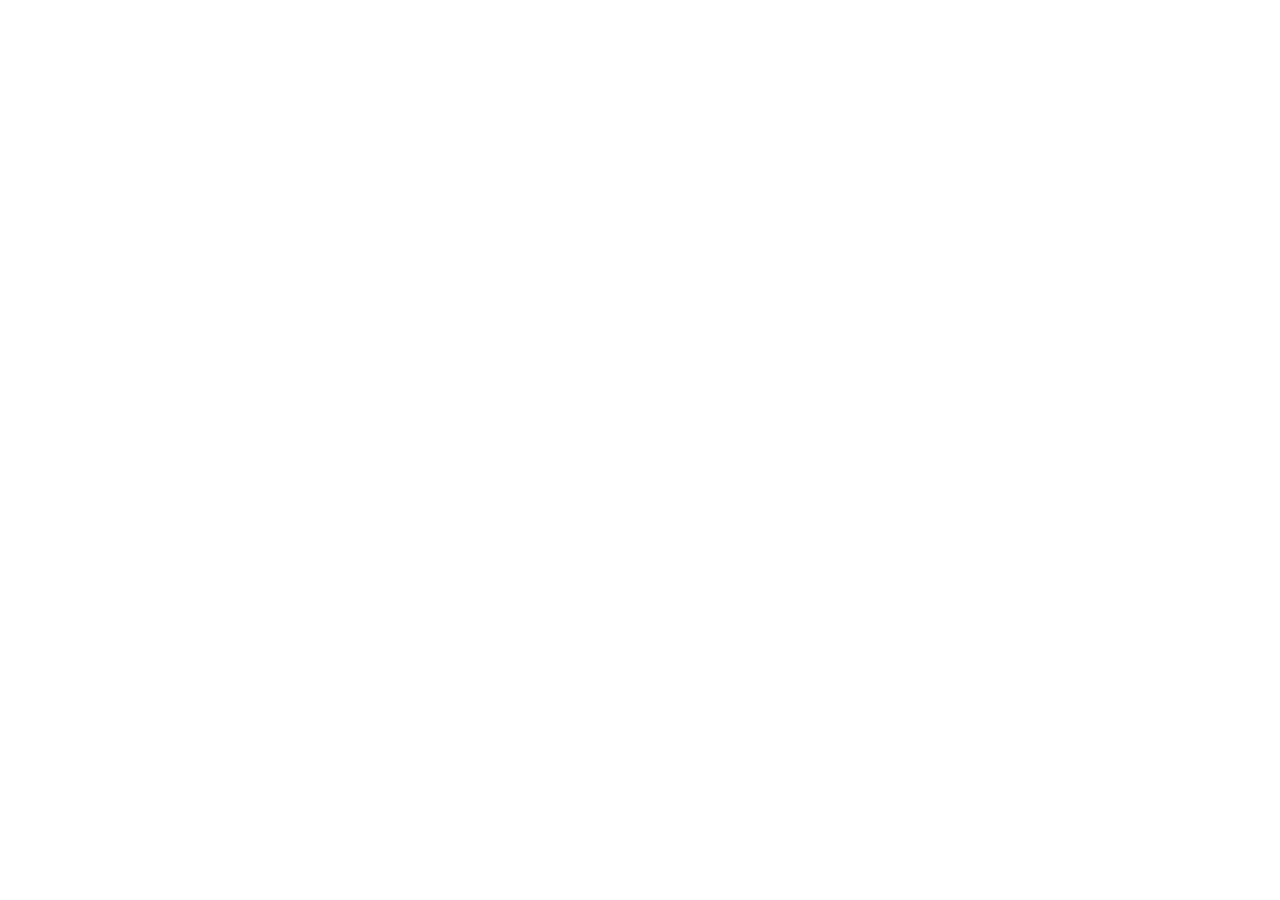
==== index.html @ c45e346c "Create index.html" ====
<!DOCTYPE html>
<html lang="hu">
<head>
    <meta charset="UTF-8">
    <meta name="viewport" content="width=device-width, initial-scale=1.0">
    <title>WEB_GYAK_BEADANDO</title>
</head>
<body>
    
</body>
</html>
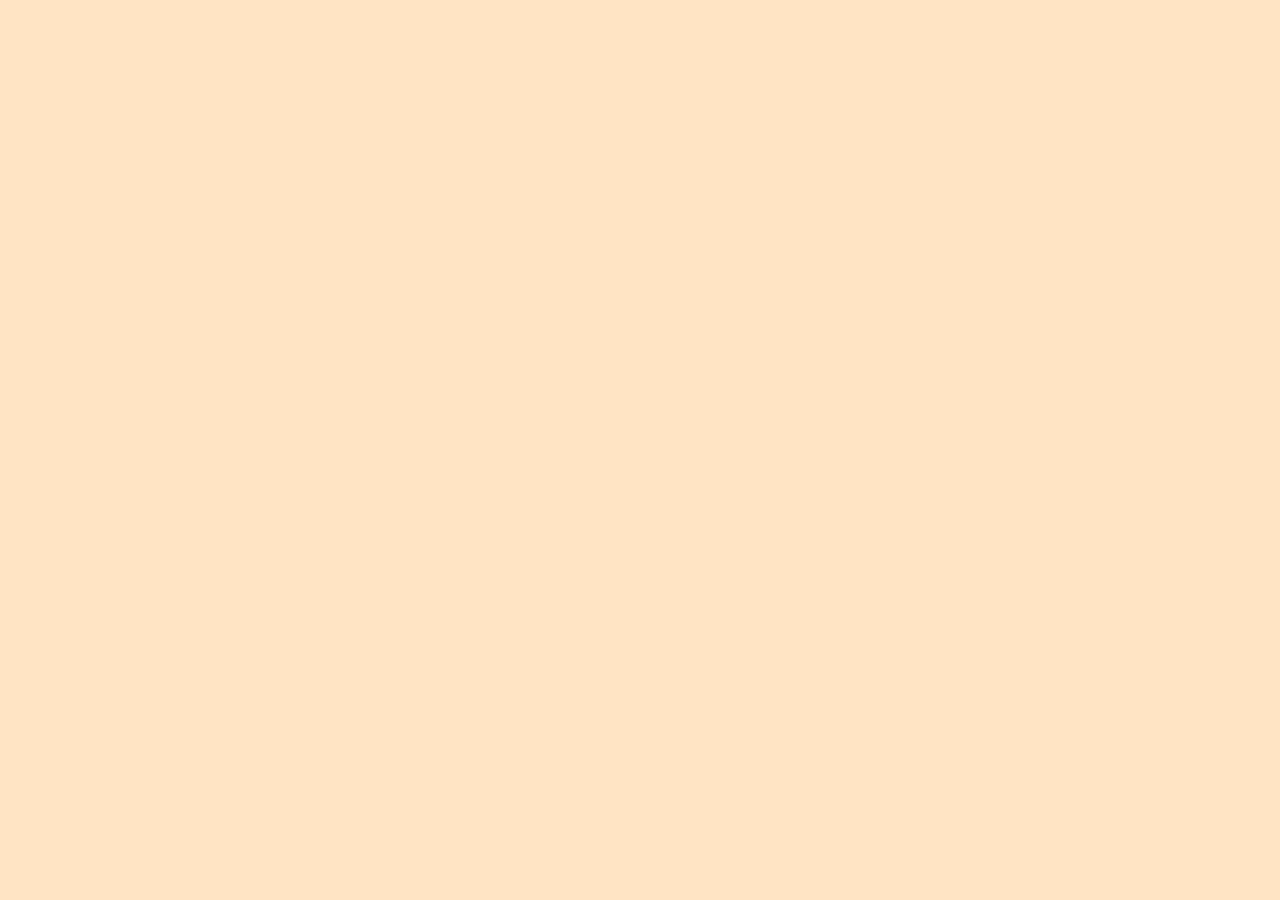
==== commit 77f82b10: "We've started to develop the base of the assesment." ====
--- a/index.html
+++ b/index.html
@@ -4,6 +4,7 @@
     <meta charset="UTF-8">
     <meta name="viewport" content="width=device-width, initial-scale=1.0">
     <title>WEB_GYAK_BEADANDO</title>
+    <link rel="stylesheet" href="style.css">
 </head>
 <body>
     
--- a/style.css
+++ b/style.css
@@ -0,0 +1,3 @@
+body{
+    background-color: bisque;
+}
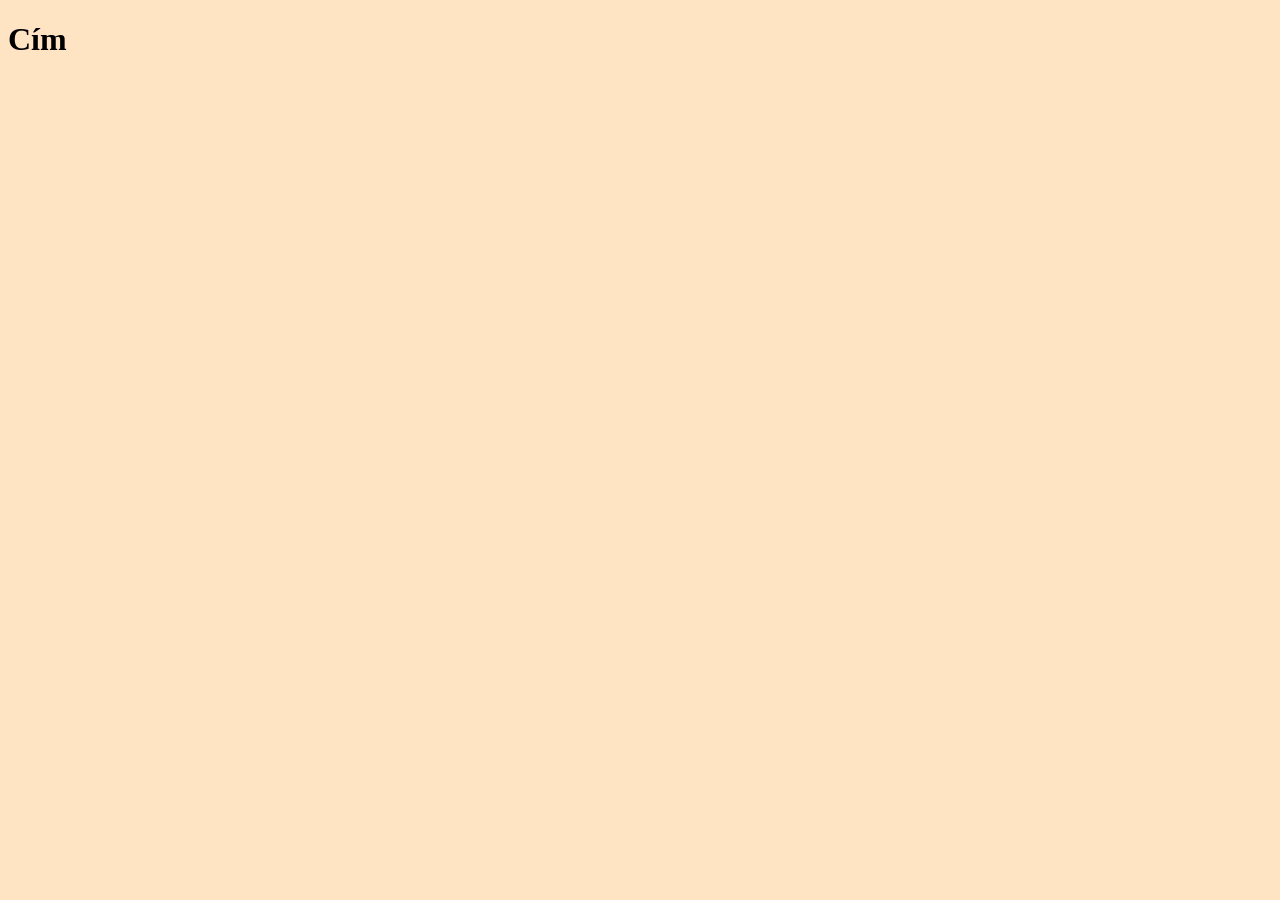
==== commit e756b892: "Update index.html" ====
--- a/index.html
+++ b/index.html
@@ -7,6 +7,6 @@
     <link rel="stylesheet" href="style.css">
 </head>
 <body>
-    
+    <h1>Cím</h1>
 </body>
 </html>
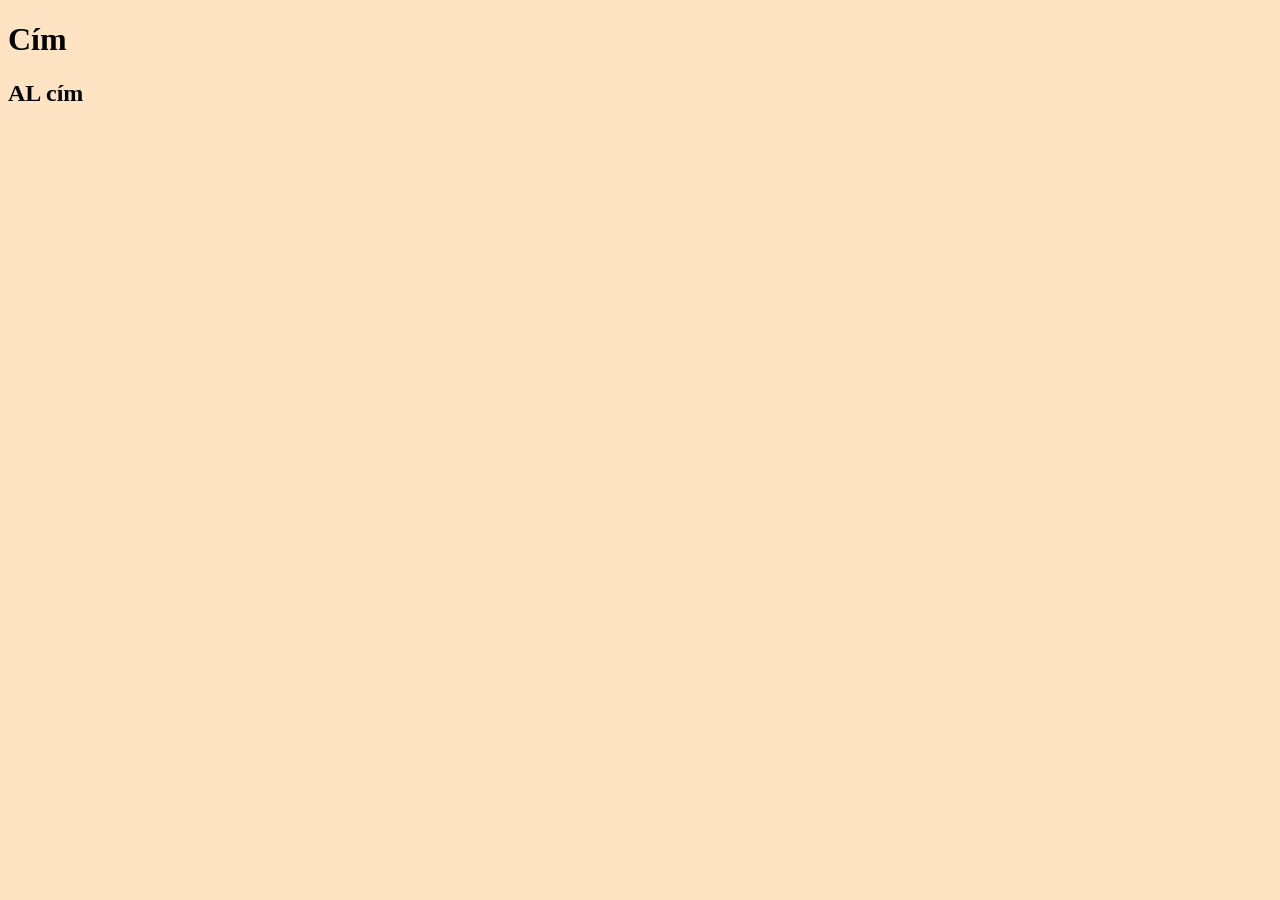
==== commit d947df7b: "kicsi valt cím" ====
--- a/index.html
+++ b/index.html
@@ -8,5 +8,6 @@
 </head>
 <body>
     <h1>Cím</h1>
+	<h2>AL cím</h2>
 </body>
 </html>
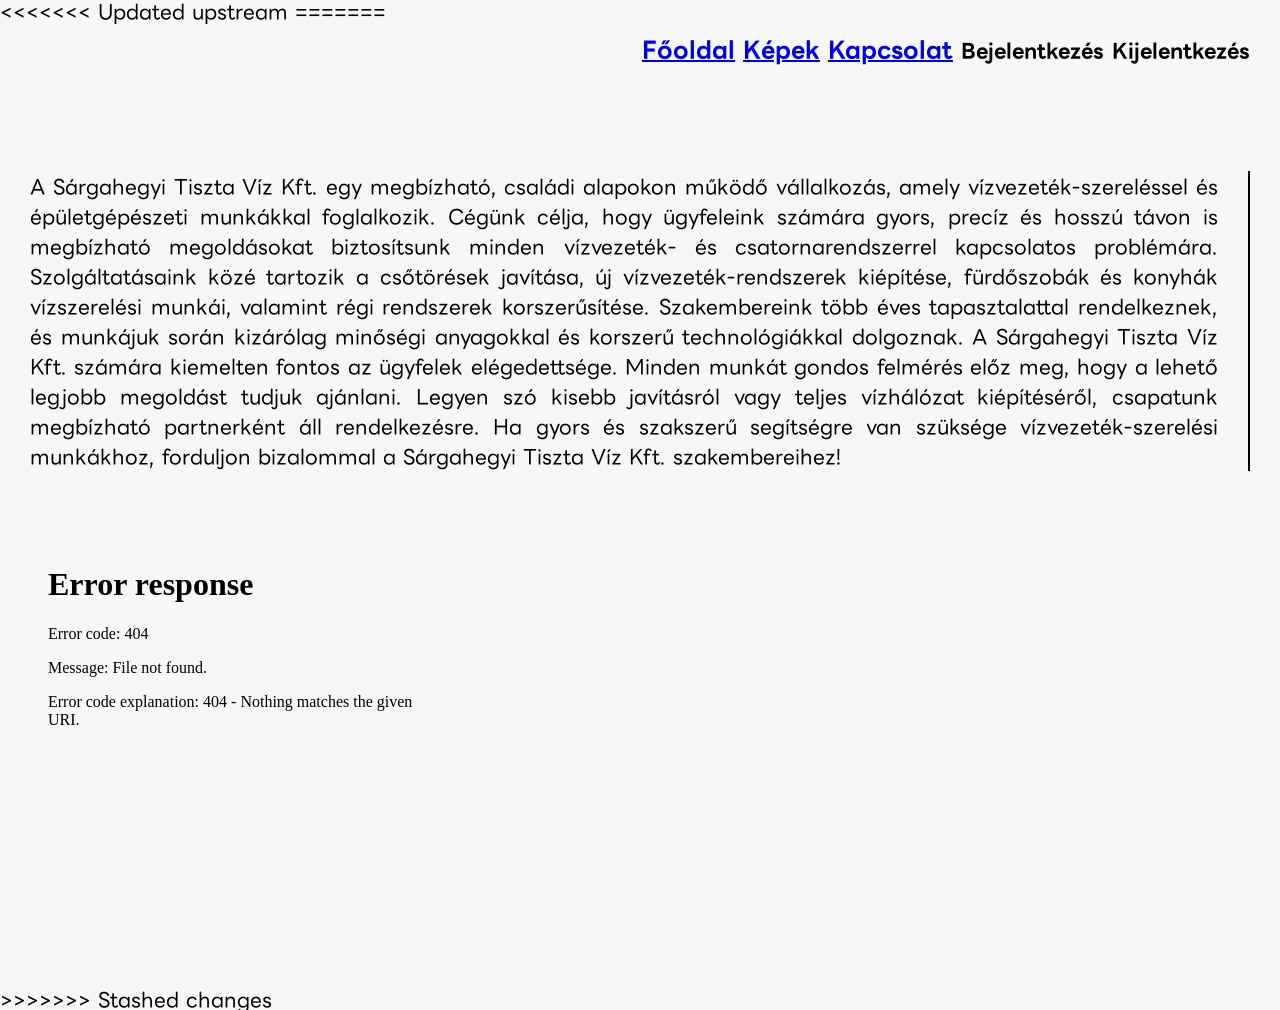
==== commit b3164f54: "5. feladat elkezdese" ====
--- a/index.html
+++ b/index.html
@@ -3,11 +3,48 @@
 <head>
     <meta charset="UTF-8">
     <meta name="viewport" content="width=device-width, initial-scale=1.0">
+<<<<<<< Updated upstream
     <title>WEB_GYAK_BEADANDO</title>
-    <link rel="stylesheet" href="style.css">
 </head>
 <body>
-    <h1>Cím</h1>
-	<h2>AL cím</h2>
+    
+=======
+    <title>Sárgahegyi Tiszta Víz Kft</title>
+    <link rel="stylesheet" href="style.css">
+    <meta name="viewport" content="width=device-width, initial-scale=1.0">
+    <link rel="preconnect" href="https://fonts.googleapis.com">
+<link rel="preconnect" href="https://fonts.gstatic.com" crossorigin>
+<link href="https://fonts.googleapis.com/css2?family=LINE+Seed+JP&family=Playpen+Sans+Thai:wght@100..800&display=swap" rel="stylesheet">
+</head>
+<body>
+
+    <nav id="menu">
+        <a href="index.html">Főoldal</a>
+        <a href="kepek.html">Képek</a>
+        <a href="kapcsolat.html">Kapcsolat</a>
+        <label id="login">Bejelentkezés</label>
+        <label id="logoff">Kijelentkezés</label>
+    </nav>
+
+    <div id="content">
+<br><br>
+    <p id="bekezdes" title="ChatGPT szöveg">A Sárgahegyi Tiszta Víz Kft. egy megbízható, családi alapokon működő vállalkozás, amely vízvezeték-szereléssel és épületgépészeti munkákkal foglalkozik. Cégünk célja, hogy ügyfeleink számára gyors, precíz és hosszú távon is megbízható megoldásokat biztosítsunk minden vízvezeték- és csatornarendszerrel kapcsolatos problémára. Szolgáltatásaink közé tartozik a csőtörések javítása, új vízvezeték-rendszerek kiépítése, fürdőszobák és konyhák vízszerelési munkái, valamint régi rendszerek korszerűsítése. Szakembereink több éves tapasztalattal rendelkeznek, és munkájuk során kizárólag minőségi anyagokkal és korszerű technológiákkal dolgoznak. A Sárgahegyi Tiszta Víz Kft. számára kiemelten fontos az ügyfelek elégedettsége. Minden munkát gondos felmérés előz meg, hogy a lehető legjobb megoldást tudjuk ajánlani. Legyen szó kisebb javításról vagy teljes vízhálózat kiépítéséről, csapatunk megbízható partnerként áll rendelkezésre. Ha gyors és szakszerű segítségre van szüksége vízvezeték-szerelési munkákhoz, forduljon bizalommal a Sárgahegyi Tiszta Víz Kft. szakembereihez!</p>
+<br><br>
+    <div class="iframes">
+         <div class="box">
+            <iframe src="short_video.mp4"></iframe>
+         </div>
+
+        <div class="box">
+            <iframe src="https://www.google.com/maps/embed?pb=!1m18!1m12!1m3!1d2726.359491914282!2d19.665911876841612!3d46.89564797113354!2m3!1f0!2f0!3f0!3m2!1i1024!2i768!4f13.1!3m3!1m2!1s0x4743da774e6311df%3A0x83c0e0f262ab0376!2zS2Vjc2tlbcOpdCwgQ3PDoWtpIEZyaWd5ZXMgw6lww7xsZXQsIEl6c8Oha2kgw7p0IDEwLCA2MDAw!5e0!3m2!1shu!2shu!4v1772870865824!5m2!1shu!2shu" width="600" height="450" style="border:0;" allowfullscreen="" loading="lazy" referrerpolicy="no-referrer-when-downgrade"></iframe>
+        </div>
+
+        <div class="box">
+             <iframe width="560" height="315" src="https://www.youtube.com/embed/x3qeeUvylD4?si=3R0o4pL9yS6g4Y7o" title="YouTube video player" allowfullscreen></iframe>
+        </div>
+    </div>
+
+</div>
+>>>>>>> Stashed changes
 </body>
 </html>
--- a/style.css
+++ b/style.css
@@ -1,3 +1,49 @@
 body{
-    background-color: bisque;
+    margin: 0px;
+    padding: 0px;
+    font-family: "LINE Seed JP", sans-serif;
+    font-size: 20px;
+    background-color: #F7F7F7;
+}
+
+nav{
+    text-align: right;
+    font-weight: bold;
+    font-size: 23px;
+    padding-top: 15px;
+    padding-bottom: 15px;
+    padding-right: 30px;
+    position: sticky;
+    width: 100%;
+    box-sizing: border-box;
+}
+#login,#logoff{
+    font-size: 20px;
+}
+
+#content{
+    padding: 30px;
+}
+
+#bekezdes{
+    max-width: auto;
+    text-align: justify;
+    line-height: 1.5em;
+    padding-right: 30px;
+    border-right: solid 2px black;
+}
+
+.iframes {
+    display: flex;
+}
+
+.box {
+    flex: 1;
+    padding: 10px;
+}
+
+iframe {
+    width: 100%;
+    height: 400px;
+    border: none;
 }
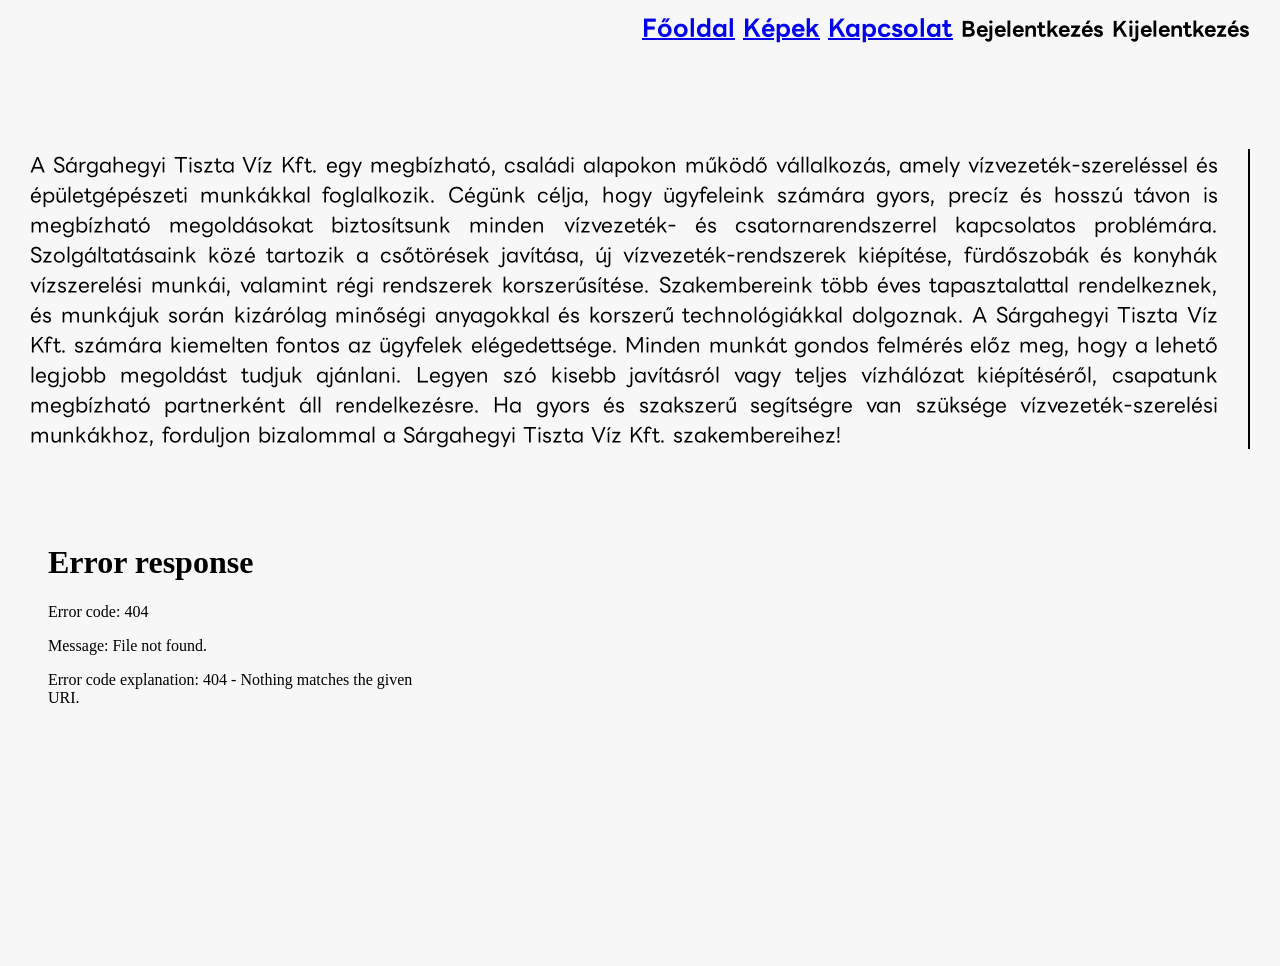
==== commit f720fd6c: "Tartalom kiegészítés" ====
--- a/index.html
+++ b/index.html
@@ -3,12 +3,12 @@
 <head>
     <meta charset="UTF-8">
     <meta name="viewport" content="width=device-width, initial-scale=1.0">
-<<<<<<< Updated upstream
+    <meta name="referrer" content="strict-origin-when-cross-origin">
     <title>WEB_GYAK_BEADANDO</title>
 </head>
 <body>
     
-=======
+
     <title>Sárgahegyi Tiszta Víz Kft</title>
     <link rel="stylesheet" href="style.css">
     <meta name="viewport" content="width=device-width, initial-scale=1.0">
@@ -40,11 +40,11 @@
         </div>
 
         <div class="box">
-             <iframe width="560" height="315" src="https://www.youtube.com/embed/x3qeeUvylD4?si=3R0o4pL9yS6g4Y7o" title="YouTube video player" allowfullscreen></iframe>
+             <iframe width="560" height="315" src="https://www.youtube-nocookie.com/embed/x3qeeUvylD4?rel=0" title="YouTube video player" allow="autoplay; encrypted-media" allowfullscreen referrerpolicy="strict-origin-when-cross-origin"></iframe>
         </div>
     </div>
 
 </div>
->>>>>>> Stashed changes
+
 </body>
 </html>
--- a/style.css
+++ b/style.css
@@ -46,4 +46,30 @@
     width: 100%;
     height: 400px;
     border: none;
+}
+
+.gallery-container {
+    display: grid;
+    grid-template-columns: repeat(auto-fit, minmax(250px, 1fr));
+    gap: 20px;
+    padding: 20px 0;
+}
+
+.gallery-item {
+    width: 100%;
+    aspect-ratio: 1 / 1;
+    overflow: hidden;
+    border-radius: 8px;
+    box-shadow: 0 4px 8px rgba(0,0,0,0.1);
+}
+
+.gallery-item img {
+    width: 100%;
+    height: 100%;
+    object-fit: cover;
+    transition: transform 0.3s ease;
+}
+
+.gallery-item:hover img {
+    transform: scale(1.05);
 }
